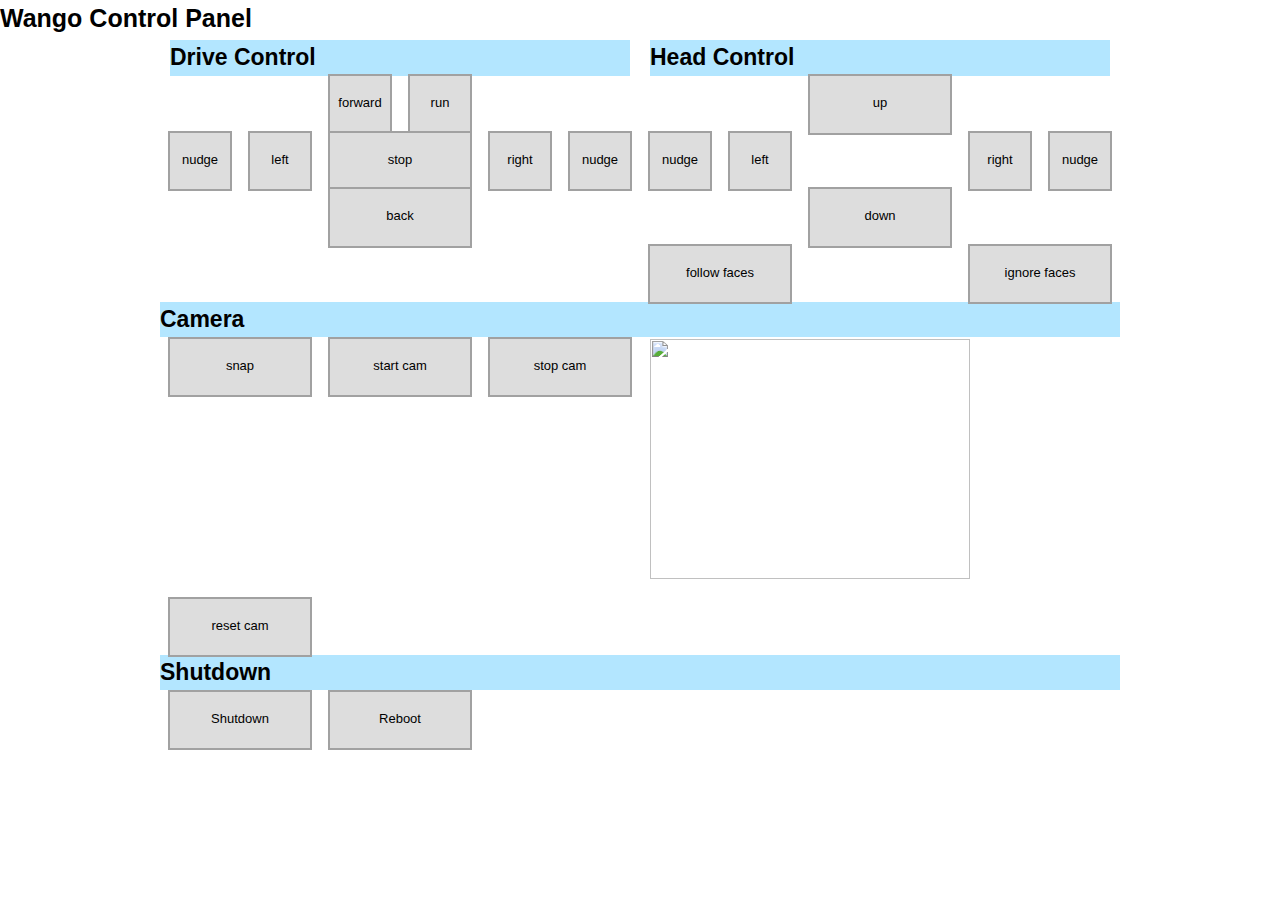
==== index.html @ db40fe53 "First commit" ====
<!DOCTYPE html>
<html lang="en">
<head>
<meta charset="utf-8" />
<title>Wango Control Panel</title>
<link rel="stylesheet" href="css/reset.css" />
<link rel="stylesheet" href="css/text.css" />
<link rel="stylesheet" href="css/960.css" />
<style> 
.button {
    outline: 2px solid #a1a1a1;
    padding: 17px 0px 0px 0px; 
    background: #dddddd;
    width: 50px;
    #border-radius: 5px;
    text-align: center;
}
h1,h2 { margin-bottom: 2px; }
.p1 { background: #b3e6ff; }
.p2 { background: #ffffb3; }
</style>
<link rel="stylesheet" href="https://ajax.googleapis.com/ajax/libs/jquerymobile/1.4.5/jquery.mobile.min.css">
<script src="https://ajax.googleapis.com/ajax/libs/jquery/2.2.2/jquery.min.js"></script>
<script src="https://ajax.googleapis.com/ajax/libs/jquerymobile/1.4.5/jquery.mobile.min.js"></script>

<script>

$(document).ready(function () {

  $("#driveleft").on("tap",function() {
    $.get("wango.php?cmd=left");
    $("#driveleft").css("background", "red");
    setInterval(function(){
      $("#driveleft").css("background","#dddddd");
    },100);
    $("#myimg").attr("src", "/image.jpg?"+new Date().getTime());
  });

  $("#nudgeleft").on("tap",function() {
    $.get("wango.php?cmd=nudgeleft");
    $("#nudgeleft").css("background", "red");
    setInterval(function(){
      $("#nudgeleft").css("background","#dddddd");
    },100);
    $("#myimg").attr("src", "/image.jpg?"+new Date().getTime());
  });

  $("#driveright").on("tap",function() {
    $.get("wango.php?cmd=right");
    $("#driveright").css("background", "red");
    setInterval(function(){
      $("#driveright").css("background","#dddddd");
    },100);
    $("#myimg").attr("src", "/image.jpg?"+new Date().getTime());
  });
 
  $("#nudgeright").on("tap",function() {
    $.get("wango.php?cmd=nudgeright");
    $("#nudgeright").css("background", "red");
    setInterval(function(){
      $("#nudgeright").css("background","#dddddd");
    },100);
    $("#myimg").attr("src", "/image.jpg?"+new Date().getTime());

  });

  $("#driveforward").on("tap",function() {
    $.get("wango.php?cmd=forward");
    $("#driveforward").css("background", "red");
    setInterval(function(){
      $("#driveforward").css("background","#dddddd");
    },100);
    $("#myimg").attr("src", "/image.jpg?"+new Date().getTime());
  });

  $("#driveback").on("tap",function() {
    $.get("wango.php?cmd=back");
    $("#driveback").css("background", "red");
    setInterval(function(){
      $("#driveback").css("background","#dddddd");
    },100);
    $("#myimg").attr("src", "/image.jpg?"+new Date().getTime());
  });

  $("#snap").on("tap",function() {
    $.get("wango.php?cmd=snap");
    $("#snap").css("background", "red");
    setInterval(function(){
      $("#snap").css("background","#dddddd");
    },100);
  });

  $("#startcam").on("tap",function() {
    $.get("wango.php?cmd=startcam");
    $("#startcam").css("background", "red");
    setInterval(function(){
      $("#startcam").css("background","#dddddd");
    },100);
  });

  $("#stopcam").on("tap",function() {
    $.get("wango.php?cmd=stopcam");
    $("#stopcam").css("background", "red");
    setInterval(function(){
      $("#stopcam").css("background","#dddddd");
    },100);
  });

  $("#resetcam").on("tap",function() {
    $.get("wango.php?cmd=resetcam");
    $("#resetcam").css("background", "red");
    setInterval(function(){
      $("#resetcam").css("background","#dddddd");
    },100);

  });

  $("#shutdown").on("tap",function() {
    $.get("wango.php?cmd=shutdown");
    $("#shutdown").css("background", "red");
    setInterval(function(){
      $("#shutdown").css("background","#dddddd");
    },100);

  });

  $("#up").on("tap",function() {
    $.get("wango.php?cmd=up");
    $("#up").css("background", "red");
    setInterval(function(){
      $("#up").css("background","#dddddd");
    },100);
  });

  $("#down").on("tap",function() {
    $.get("wango.php?cmd=down");
    $("#down").css("background", "red");
    setInterval(function(){
      $("#down").css("background","#dddddd");
    },100);
  });

  $("#headleft").on("tap",function() {
    $.get("wango.php?cmd=headleft");
    $("#headleft").css("background", "red");
    setInterval(function(){
      $("#headleft").css("background","#dddddd");
    },100);
  });

  $("#headright").on("tap",function() {
    $.get("wango.php?cmd=headright");
    $("#headright").css("background", "red");
    setInterval(function(){
      $("#headright").css("background","#dddddd");
    },100);
  });

  $("#headleftnudge").on("tap",function() {
    $.get("wango.php?cmd=headleftnudge");
    $("#headleftnudge").css("background", "red");
    setInterval(function(){
      $("#headleftnudge").css("background","#dddddd");
    },100);
  });

  $("#headrightnudge").on("tap",function() {
    $.get("wango.php?cmd=headrightnudge");
    $("#headrightnudge").css("background", "red");
    setInterval(function(){
      $("#headrightnudge").css("background","#dddddd");
    },100);
  });

  $("#faceon").on("tap",function() {
    $.get("wango.php?cmd=faceon");
    $("#faceon").css("background", "red");
    setInterval(function(){
      $("#faceon").css("background","#dddddd");
    },100);
  });

  $("#reboot").on("tap",function() {
    $.get("wango.php?cmd=reboot");
    $("#reboot").css("background", "red");
    setInterval(function(){
      $("#reboot").css("background","#dddddd");
    },100);
  });

  $("#faceoff").on("tap",function() {
    $.get("wango.php?cmd=faceoff");
    $("#faceoff").css("background", "red");
    setInterval(function(){
      $("#faceoff").css("background","#dddddd");
    },100);
  });

  $("#run").on("tap",function() {
    $.get("wango.php?cmd=run");
    $("#run").css("background", "red");
    setInterval(function(){
      $("#run").css("background","#dddddd");
    },100);
  });

  $("#stop").on("tap",function() {
    $.get("wango.php?cmd=stop");
    $("#stop").css("background", "red");
    setInterval(function(){
      $("#stop").css("background","#dddddd");
    },100);
  });


  setInterval(function(){
    $("#myimg").attr("src", "/image.jpg?"+new Date().getTime());
  },1000);

});
</script>

</head>
<body>
<h1>Wango Control Panel</h1>
<div class="container_12">
  <div class="grid_6 p1"><h2>Drive Control</h2>
  </div>
  <div class="grid_6 p1"><h2>Head Control</h2>
  </div>
  <div class="clear"></div>
  <div class="grid_2"><p></p></div>
  <div class="grid_1 button" id="driveforward"><p>forward</p></div>
  <div class="grid_1 button" id="run"><p>run</p></div>
  <div class="grid_2"><p></p></div>
  <div class="grid_2"><p></p></div>
  <div class="grid_2 button" id="up">
    <p>up</p>
  </div>
  <div class="grid_2"><p></p></div>
  <div class="clear"></div>
  <div class="grid_1 button" id="nudgeleft">
    <p>nudge</p>
  </div>
  <div class="grid_1 button" id="driveleft">
    <p>left</p>
  </div>
  <div class="grid_2 button" id="stop"><p>stop</p></div>
  <div class="grid_1 button" id="driveright">
    <p>right</p>
  </div>
  <div class="grid_1 button" id="nudgeright">
    <p>nudge</p>
  </div>
  <div class="grid_1 button" id="headleftnudge">
    <p>nudge</p>
  </div>
  <div class="grid_1 button" id="headleft">
    <p>left</p>
  </div>
  <div class="grid_2"><p></p></div>
  <div class="grid_1 button" id="headright">
    <p>right</p>
  </div>
  <div class="grid_1 button" id="headrightnudge">
    <p>nudge</p>
  </div>
  <div class="clear"></div>
  <div class="grid_2"><p> </p></div>
  <div class="grid_2 button" id="driveback">
    <p>back</p>
  </div>
  <div class="grid_4"><p></p></div>
  <div class="grid_2 button" id="down">
    <p>down</p>
  </div>
  <div class="clear"></div>
  <div class="grid_6"><p></p></div>
  <div class="grid_2 button" id="faceon">
    <p>follow faces</p>
  </div>
  <div class="grid_2"><p></p></div>
  <div class="grid_2 button" id="faceoff">
    <p>ignore faces</p>
  </div>
  <div class="clear"></div>

<h2 class="p1">Camera</h2>
  <div class="grid_2 button" id="snap">
    <p>
      snap
    </p>
  </div>
  <div class="grid_2 button" id="startcam">
    <p>
      start cam
    </p>
  </div>
  <div class="grid_2 button" id="stopcam">
    <p>
      stop cam
    </p>
  </div>
  <div class="grid_2">
    <p>
    <img src="image.jpg" id="myimg" width="320" height="240">
    </p>
  </div>
  <div class="clear"></div>
  <div class="grid_2 button" id="resetcam">
    <p>
      reset cam
    </p>
  </div>
  <div class="clear"></div> 

  <h2 class="p1">Shutdown</h2>
  <div class="grid_2 button" id="shutdown">
    <p>
      Shutdown
    </p>
  </div>
  <div class="grid_2 button" id="reboot">
    <p>
      Reboot
    </p>
  </div>
  <div class="clear"></div>
<br/>
<br/>



</div>
</body>
---- css/text.css ----
/*
  960 Grid System ~ Text CSS.
  Learn more ~ http://960.gs/

  Licensed under GPL and MIT.
*/

/* `Basic HTML
----------------------------------------------------------------------------------------------------*/

body {
  font: 13px/1.5 'Helvetica Neue', Arial, 'Liberation Sans', FreeSans, sans-serif;
}

pre,
code {
  font-family: 'DejaVu Sans Mono', Menlo, Consolas, monospace;
}

hr {
  border: 0 #ccc solid;
  border-top-width: 1px;
  clear: both;
  height: 0;
}

/* `Headings
----------------------------------------------------------------------------------------------------*/

h1 {
  font-size: 25px;
}

h2 {
  font-size: 23px;
}

h3 {
  font-size: 21px;
}

h4 {
  font-size: 19px;
}

h5 {
  font-size: 17px;
}

h6 {
  font-size: 15px;
}

/* `Spacing
----------------------------------------------------------------------------------------------------*/

ol {
  list-style: decimal;
}

ul {
  list-style: disc;
}

li {
  margin-left: 30px;
}

p,
dl,
hr,
h1,
h2,
h3,
h4,
h5,
h6,
ol,
ul,
pre,
table,
address,
fieldset,
figure {
  margin-bottom: 20px;
}
---- css/960.css ----
/*
  960 Grid System ~ Core CSS.
  Learn more ~ http://960.gs/

  Licensed under GPL and MIT.
*/

/*
  Forces backgrounds to span full width,
  even if there is horizontal scrolling.
  Increase this if your layout is wider.

  Note: IE6 works fine without this fix.
*/

body {
  min-width: 960px;
}

/* `Container
----------------------------------------------------------------------------------------------------*/

.container_12,
.container_16 {
  margin-left: auto;
  margin-right: auto;
  width: 960px;
}

/* `Grid >> Global
----------------------------------------------------------------------------------------------------*/

.grid_1,
.grid_2,
.grid_3,
.grid_4,
.grid_5,
.grid_6,
.grid_7,
.grid_8,
.grid_9,
.grid_10,
.grid_11,
.grid_12,
.grid_13,
.grid_14,
.grid_15,
.grid_16 {
  display: inline;
  float: left;
  margin-left: 10px;
  margin-right: 10px;
}

.push_1, .pull_1,
.push_2, .pull_2,
.push_3, .pull_3,
.push_4, .pull_4,
.push_5, .pull_5,
.push_6, .pull_6,
.push_7, .pull_7,
.push_8, .pull_8,
.push_9, .pull_9,
.push_10, .pull_10,
.push_11, .pull_11,
.push_12, .pull_12,
.push_13, .pull_13,
.push_14, .pull_14,
.push_15, .pull_15 {
  position: relative;
}

.container_12 .grid_3,
.container_16 .grid_4 {
  width: 220px;
}

.container_12 .grid_6,
.container_16 .grid_8 {
  width: 460px;
}

.container_12 .grid_9,
.container_16 .grid_12 {
  width: 700px;
}

.container_12 .grid_12,
.container_16 .grid_16 {
  width: 940px;
}

/* `Grid >> Children (Alpha ~ First, Omega ~ Last)
----------------------------------------------------------------------------------------------------*/

.alpha {
  margin-left: 0;
}

.omega {
  margin-right: 0;
}

/* `Grid >> 12 Columns
----------------------------------------------------------------------------------------------------*/

.container_12 .grid_1 {
  width: 60px;
}

.container_12 .grid_2 {
  width: 140px;
}

.container_12 .grid_4 {
  width: 300px;
}

.container_12 .grid_5 {
  width: 380px;
}

.container_12 .grid_7 {
  width: 540px;
}

.container_12 .grid_8 {
  width: 620px;
}

.container_12 .grid_10 {
  width: 780px;
}

.container_12 .grid_11 {
  width: 860px;
}

/* `Grid >> 16 Columns
----------------------------------------------------------------------------------------------------*/

.container_16 .grid_1 {
  width: 40px;
}

.container_16 .grid_2 {
  width: 100px;
}

.container_16 .grid_3 {
  width: 160px;
}

.container_16 .grid_5 {
  width: 280px;
}

.container_16 .grid_6 {
  width: 340px;
}

.container_16 .grid_7 {
  width: 400px;
}

.container_16 .grid_9 {
  width: 520px;
}

.container_16 .grid_10 {
  width: 580px;
}

.container_16 .grid_11 {
  width: 640px;
}

.container_16 .grid_13 {
  width: 760px;
}

.container_16 .grid_14 {
  width: 820px;
}

.container_16 .grid_15 {
  width: 880px;
}

/* `Prefix Extra Space >> Global
----------------------------------------------------------------------------------------------------*/

.container_12 .prefix_3,
.container_16 .prefix_4 {
  padding-left: 240px;
}

.container_12 .prefix_6,
.container_16 .prefix_8 {
  padding-left: 480px;
}

.container_12 .prefix_9,
.container_16 .prefix_12 {
  padding-left: 720px;
}

/* `Prefix Extra Space >> 12 Columns
----------------------------------------------------------------------------------------------------*/

.container_12 .prefix_1 {
  padding-left: 80px;
}

.container_12 .prefix_2 {
  padding-left: 160px;
}

.container_12 .prefix_4 {
  padding-left: 320px;
}

.container_12 .prefix_5 {
  padding-left: 400px;
}

.container_12 .prefix_7 {
  padding-left: 560px;
}

.container_12 .prefix_8 {
  padding-left: 640px;
}

.container_12 .prefix_10 {
  padding-left: 800px;
}

.container_12 .prefix_11 {
  padding-left: 880px;
}

/* `Prefix Extra Space >> 16 Columns
----------------------------------------------------------------------------------------------------*/

.container_16 .prefix_1 {
  padding-left: 60px;
}

.container_16 .prefix_2 {
  padding-left: 120px;
}

.container_16 .prefix_3 {
  padding-left: 180px;
}

.container_16 .prefix_5 {
  padding-left: 300px;
}

.container_16 .prefix_6 {
  padding-left: 360px;
}

.container_16 .prefix_7 {
  padding-left: 420px;
}

.container_16 .prefix_9 {
  padding-left: 540px;
}

.container_16 .prefix_10 {
  padding-left: 600px;
}

.container_16 .prefix_11 {
  padding-left: 660px;
}

.container_16 .prefix_13 {
  padding-left: 780px;
}

.container_16 .prefix_14 {
  padding-left: 840px;
}

.container_16 .prefix_15 {
  padding-left: 900px;
}

/* `Suffix Extra Space >> Global
----------------------------------------------------------------------------------------------------*/

.container_12 .suffix_3,
.container_16 .suffix_4 {
  padding-right: 240px;
}

.container_12 .suffix_6,
.container_16 .suffix_8 {
  padding-right: 480px;
}

.container_12 .suffix_9,
.container_16 .suffix_12 {
  padding-right: 720px;
}

/* `Suffix Extra Space >> 12 Columns
----------------------------------------------------------------------------------------------------*/

.container_12 .suffix_1 {
  padding-right: 80px;
}

.container_12 .suffix_2 {
  padding-right: 160px;
}

.container_12 .suffix_4 {
  padding-right: 320px;
}

.container_12 .suffix_5 {
  padding-right: 400px;
}

.container_12 .suffix_7 {
  padding-right: 560px;
}

.container_12 .suffix_8 {
  padding-right: 640px;
}

.container_12 .suffix_10 {
  padding-right: 800px;
}

.container_12 .suffix_11 {
  padding-right: 880px;
}

/* `Suffix Extra Space >> 16 Columns
----------------------------------------------------------------------------------------------------*/

.container_16 .suffix_1 {
  padding-right: 60px;
}

.container_16 .suffix_2 {
  padding-right: 120px;
}

.container_16 .suffix_3 {
  padding-right: 180px;
}

.container_16 .suffix_5 {
  padding-right: 300px;
}

.container_16 .suffix_6 {
  padding-right: 360px;
}

.container_16 .suffix_7 {
  padding-right: 420px;
}

.container_16 .suffix_9 {
  padding-right: 540px;
}

.container_16 .suffix_10 {
  padding-right: 600px;
}

.container_16 .suffix_11 {
  padding-right: 660px;
}

.container_16 .suffix_13 {
  padding-right: 780px;
}

.container_16 .suffix_14 {
  padding-right: 840px;
}

.container_16 .suffix_15 {
  padding-right: 900px;
}

/* `Push Space >> Global
----------------------------------------------------------------------------------------------------*/

.container_12 .push_3,
.container_16 .push_4 {
  left: 240px;
}

.container_12 .push_6,
.container_16 .push_8 {
  left: 480px;
}

.container_12 .push_9,
.container_16 .push_12 {
  left: 720px;
}

/* `Push Space >> 12 Columns
----------------------------------------------------------------------------------------------------*/

.container_12 .push_1 {
  left: 80px;
}

.container_12 .push_2 {
  left: 160px;
}

.container_12 .push_4 {
  left: 320px;
}

.container_12 .push_5 {
  left: 400px;
}

.container_12 .push_7 {
  left: 560px;
}

.container_12 .push_8 {
  left: 640px;
}

.container_12 .push_10 {
  left: 800px;
}

.container_12 .push_11 {
  left: 880px;
}

/* `Push Space >> 16 Columns
----------------------------------------------------------------------------------------------------*/

.container_16 .push_1 {
  left: 60px;
}

.container_16 .push_2 {
  left: 120px;
}

.container_16 .push_3 {
  left: 180px;
}

.container_16 .push_5 {
  left: 300px;
}

.container_16 .push_6 {
  left: 360px;
}

.container_16 .push_7 {
  left: 420px;
}

.container_16 .push_9 {
  left: 540px;
}

.container_16 .push_10 {
  left: 600px;
}

.container_16 .push_11 {
  left: 660px;
}

.container_16 .push_13 {
  left: 780px;
}

.container_16 .push_14 {
  left: 840px;
}

.container_16 .push_15 {
  left: 900px;
}

/* `Pull Space >> Global
----------------------------------------------------------------------------------------------------*/

.container_12 .pull_3,
.container_16 .pull_4 {
  left: -240px;
}

.container_12 .pull_6,
.container_16 .pull_8 {
  left: -480px;
}

.container_12 .pull_9,
.container_16 .pull_12 {
  left: -720px;
}

/* `Pull Space >> 12 Columns
----------------------------------------------------------------------------------------------------*/

.container_12 .pull_1 {
  left: -80px;
}

.container_12 .pull_2 {
  left: -160px;
}

.container_12 .pull_4 {
  left: -320px;
}

.container_12 .pull_5 {
  left: -400px;
}

.container_12 .pull_7 {
  left: -560px;
}

.container_12 .pull_8 {
  left: -640px;
}

.container_12 .pull_10 {
  left: -800px;
}

.container_12 .pull_11 {
  left: -880px;
}

/* `Pull Space >> 16 Columns
----------------------------------------------------------------------------------------------------*/

.container_16 .pull_1 {
  left: -60px;
}

.container_16 .pull_2 {
  left: -120px;
}

.container_16 .pull_3 {
  left: -180px;
}

.container_16 .pull_5 {
  left: -300px;
}

.container_16 .pull_6 {
  left: -360px;
}

.container_16 .pull_7 {
  left: -420px;
}

.container_16 .pull_9 {
  left: -540px;
}

.container_16 .pull_10 {
  left: -600px;
}

.container_16 .pull_11 {
  left: -660px;
}

.container_16 .pull_13 {
  left: -780px;
}

.container_16 .pull_14 {
  left: -840px;
}

.container_16 .pull_15 {
  left: -900px;
}

/* `Clear Floated Elements
----------------------------------------------------------------------------------------------------*/

/* http://sonspring.com/journal/clearing-floats */

.clear {
  clear: both;
  display: block;
  overflow: hidden;
  visibility: hidden;
  width: 0;
  height: 0;
}

/* http://www.yuiblog.com/blog/2010/09/27/clearfix-reloaded-overflowhidden-demystified */

.clearfix:before,
.clearfix:after,
.container_12:before,
.container_12:after,
.container_16:before,
.container_16:after {
  content: '.';
  display: block;
  overflow: hidden;
  visibility: hidden;
  font-size: 0;
  line-height: 0;
  width: 0;
  height: 0;
}

.clearfix:after,
.container_12:after,
.container_16:after {
  clear: both;
}

/*
  The following zoom:1 rule is specifically for IE6 + IE7.
  Move to separate stylesheet if invalid CSS is a problem.
*/

.clearfix,
.container_12,
.container_16 {
  zoom: 1;
}
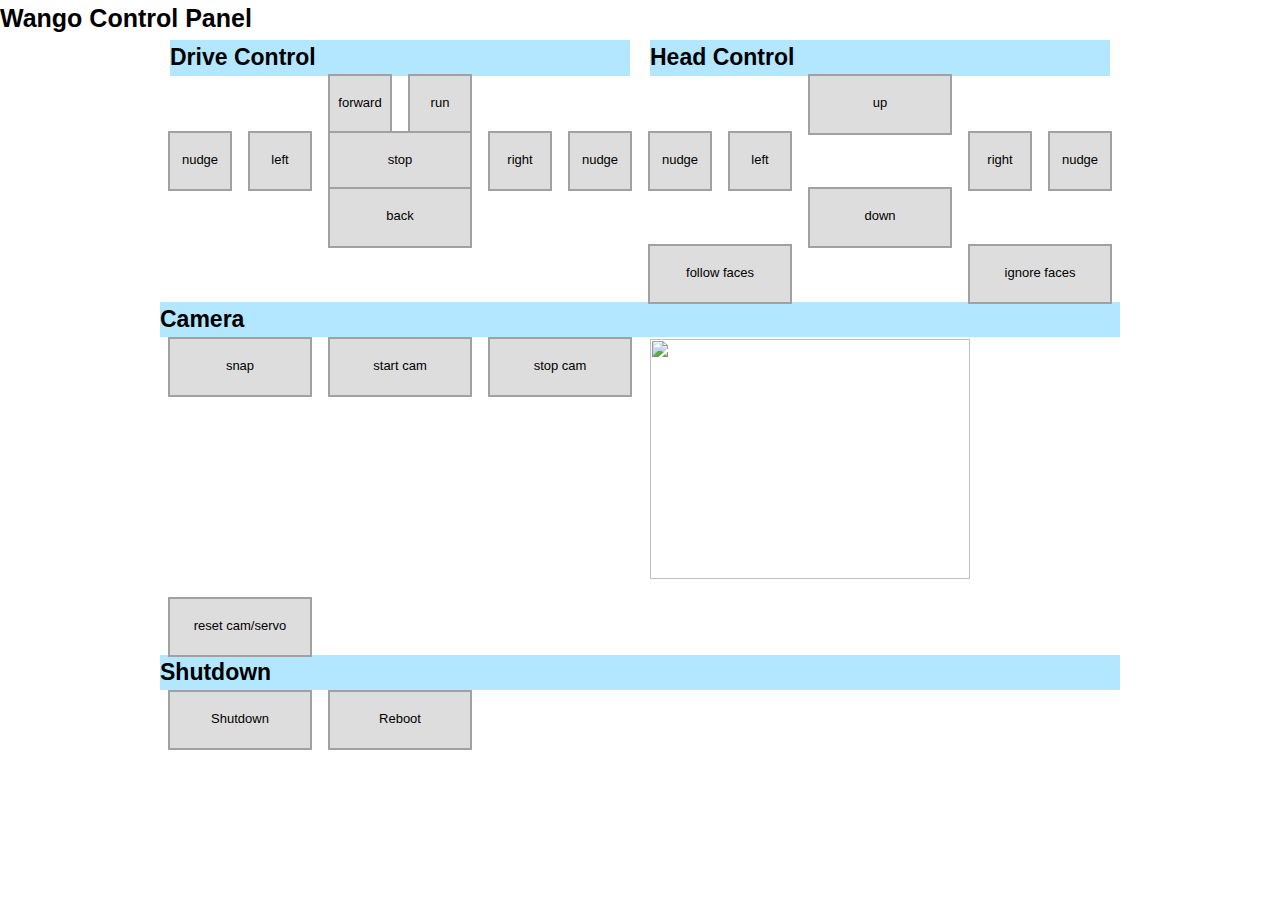
==== commit bc5a0631: "Update index.html" ====
--- a/index.html
+++ b/index.html
@@ -309,7 +309,7 @@
   <div class="clear"></div>
   <div class="grid_2 button" id="resetcam">
     <p>
-      reset cam
+      reset cam/servo
     </p>
   </div>
   <div class="clear"></div> 
